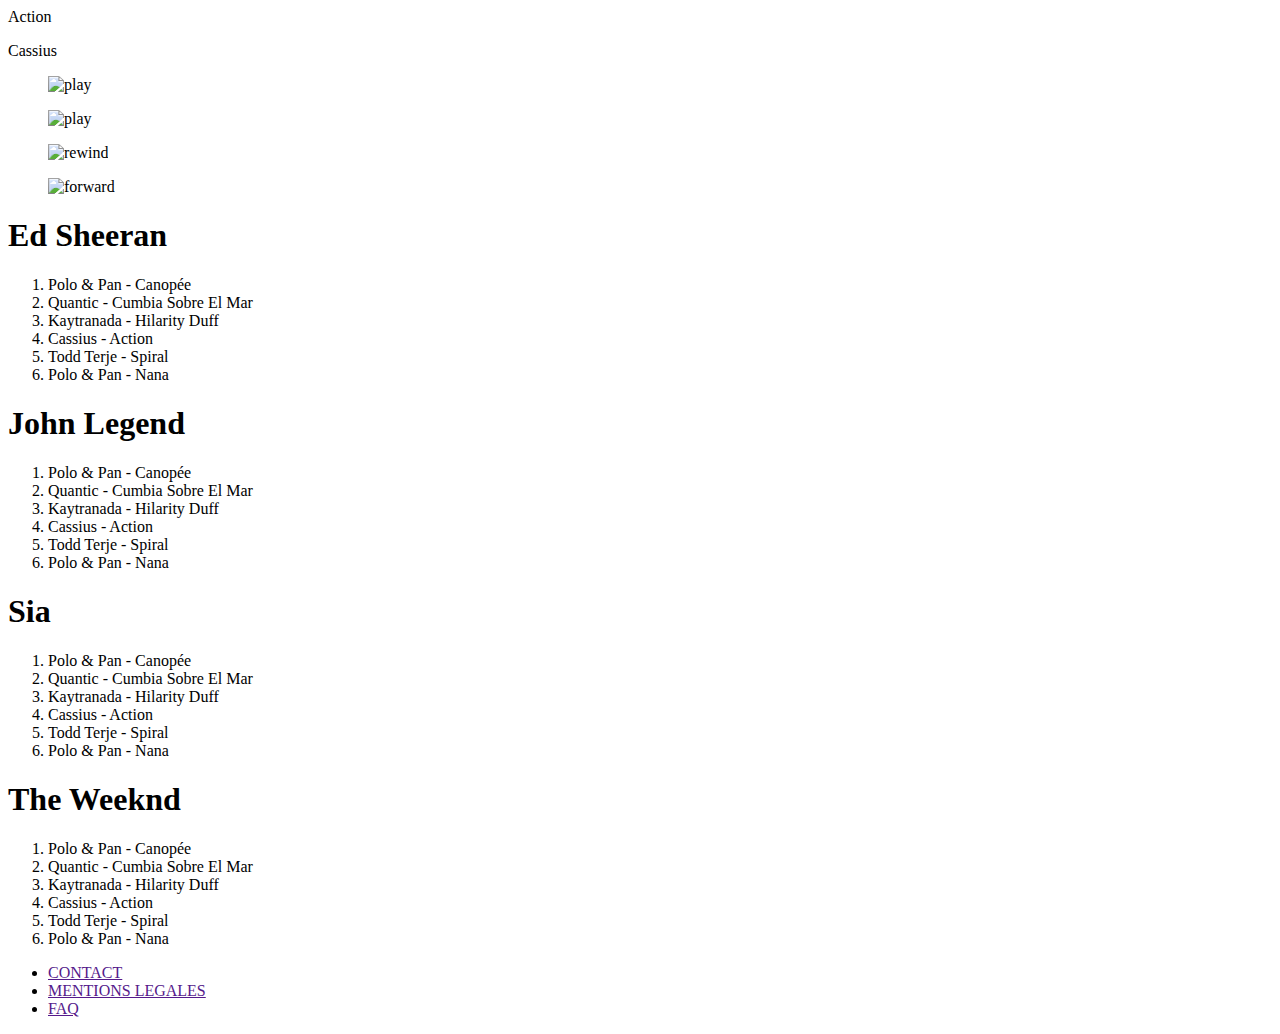
==== old/index.old.html @ 72d83ee5 "Application spacebar et fleche" ====
<!DOCTYPE>
<html lang="fr">
<head>
    <meta charset="utf-8">
    <title>Player</title>
    <link rel="stylesheet" type="text/css" href="styles/styles.css">
    <meta name="viewport" content="width-device-width, initial-scale=1.0" />
    <link href="https://fonts.googleapis.com/css?family=Open+Sans+Condensed:300,700" rel="stylesheet">
</head>
<body>

<header class="container_header clearfix">

    <p class="music titre">Action</p>
    <p class="music artiste">Cassius</p>


    <audio src="musique/Ed%20Sheeran%20-%20X/Afire Love.mp3" class="audio voice"></audio>

    <article class="col left w100 player">

        <figure class="col left w100  play">
            <img class="play" src="img-layout/play-button(1).png" alt="play">
        </figure>

        <figure class="col left w100  pause">
            <img  src="img-layout/pause.png" alt="play">
        </figure>



        <figure class="col left w20 prev">
            <img src="img-layout/rewind-button-arrows.png" alt="rewind">
        </figure>
        <div class="col left w60 bar">
            <div class="pointer"></div>
        </div>
        <figure class="col right w20 next">
            <img src="img-layout/fast-forward.png" alt="forward">
        </figure>
    </article>


</header>
<div class="c4">
    <h1>Ed Sheeran</h1>
    <ol>
        <li>Polo & Pan - Canopée</li>
        <li>Quantic - Cumbia Sobre El Mar</li>
        <li>Kaytranada - Hilarity Duff</li>
        <li>Cassius - Action</li>
        <li>Todd Terje - Spiral</li>
        <li>Polo & Pan - Nana</li>

    </ol>
</div>
<div class="c4">
    <h1>John Legend</h1>
    <ol>
        <li>Polo & Pan - Canopée</li>
        <li>Quantic - Cumbia Sobre El Mar</li>
        <li>Kaytranada - Hilarity Duff</li>
        <li>Cassius - Action</li>
        <li>Todd Terje - Spiral</li>
        <li>Polo & Pan - Nana</li>

    </ol>
</div>
<div class="c4">
    <h1>Sia</h1>
    <ol>
        <li>Polo & Pan - Canopée</li>
        <li>Quantic - Cumbia Sobre El Mar</li>
        <li>Kaytranada - Hilarity Duff</li>
        <li>Cassius - Action</li>
        <li>Todd Terje - Spiral</li>
        <li>Polo & Pan - Nana</li>

    </ol>
</div>
<div class="c4">
    <h1>The Weeknd</h1>
    <ol>
        <li>Polo & Pan - Canopée</li>
        <li>Quantic - Cumbia Sobre El Mar</li>
        <li>Kaytranada - Hilarity Duff</li>
        <li>Cassius - Action</li>
        <li>Todd Terje - Spiral</li>
        <li>Polo & Pan - Nana</li>

    </ol>
</div>
<footer>
    <div>
        <ul>
            <li class="footer"><a href="">CONTACT</a></li>
            <li class="footer foot"><a href="">MENTIONS LEGALES</a></li>
            <li class="footer foot"><a href="">FAQ</a></li>


        </ul>
    </div>
</footer>
<script src="js_player/player.js"></script>
</body>
</html>
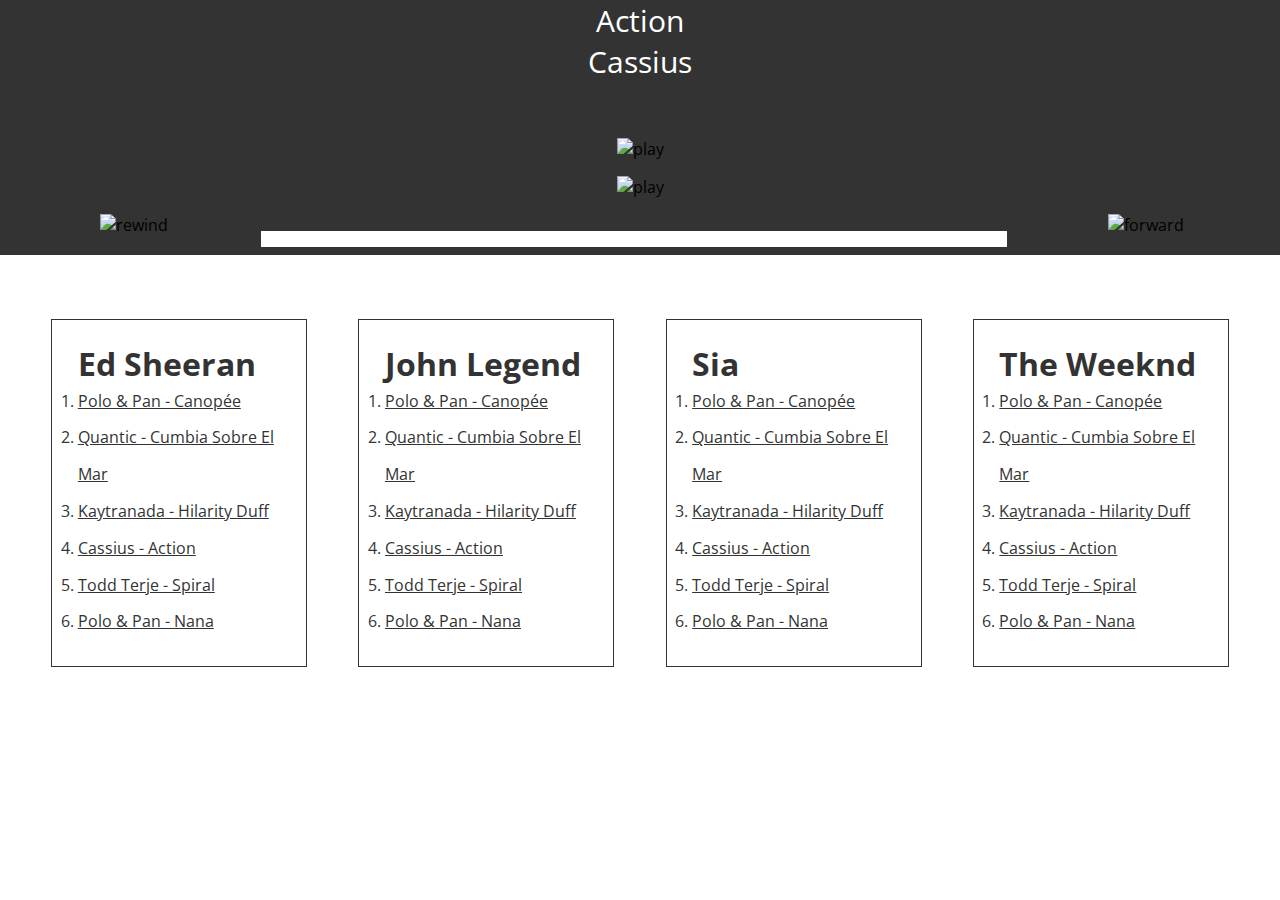
==== commit 155c846c: "refonte player" ====
--- a/old/index.old.html
+++ b/old/index.old.html
@@ -3,7 +3,7 @@
 <head>
     <meta charset="utf-8">
     <title>Player</title>
-    <link rel="stylesheet" type="text/css" href="styles/styles.css">
+    <link rel="stylesheet" type="text/css" href="styles.old.css">
     <meta name="viewport" content="width-device-width, initial-scale=1.0" />
     <link href="https://fonts.googleapis.com/css?family=Open+Sans+Condensed:300,700" rel="stylesheet">
 </head>
--- a/old/styles.old.css
+++ b/old/styles.old.css
@@ -0,0 +1,217 @@
+@charset "UTF-8";
+
+* {
+   	 padding: 0;
+   	 margin: 0;
+   	 font-family: 'Open Sans Condensed', sans-serif;
+}
+
+*,
+*:before,
+*:after {
+    	box-sizing: border-box;
+}
+
+.clearfix:before,
+.clearfix:after {
+    	content: " ";
+    	display: table;
+}
+a {
+	font-size:20px;
+	color: white;
+	float: left;
+	margin-left: 15px;
+}
+h1 {
+	color: #333;
+}
+.clearfix:after {
+    	clear: both;
+}
+
+.container_header {
+	background: #333 url("../image/X_cover.png") no-repeat fixed top;
+	background-size: 30%;
+}
+
+
+
+.row {
+    	margin: 0 0 10px 0;
+   	/*border-bottom: 1px solid black;*/
+}
+
+.col {
+    	padding: 8px;
+
+}
+
+.left {
+	float: left;
+}
+
+.right {
+	float: right;
+}
+
+.w100 {
+	width: 100%;
+}
+
+.w80 {
+	width: 80%;
+}
+
+.w50 {
+	width: 50%;
+}
+.w60 {
+	width: 60%;
+}
+
+.w33 {
+	width: 33.33%;
+}
+
+.w25 {
+	width: 25%;
+}
+
+.w20 {
+	width: 20%;
+}
+
+.w8 {
+	width: 8.33%;
+}
+
+.navbar {
+	margin-top: 50px;
+	background-color: rgba(255, 255, 255, 0.5);
+}
+
+.nav {
+	margin: 0 25%;
+	list-style: none;
+	text-align: center;
+	text-transform: uppercase;
+}
+
+.nav li a {
+	color: white;
+	text-decoration: none;
+
+}
+
+.player {
+	text-align: center;
+}
+div ol li {
+	cursor: pointer;
+	text-decoration: underline;
+}
+div ol li:hover {
+	color: red;
+	cursor: pointer;
+}
+.log {
+	background-color: white;
+	text-transform: uppercase;
+	color: rgba(131, 131, 131, 1);
+}
+
+.follow {
+	background-color: rgba(33, 67, 130, 1);
+}
+
+.follow p {
+	text-transform: uppercase;
+	float: left;
+}
+
+.follow img {
+	width: 20px;
+	float: right;
+	margin: 0 8px;
+}
+
+.player {
+	margin-top: 40px;
+}
+
+.player img {
+	text-align: center;
+}
+
+
+.c4{
+	width: 20%;
+	margin: 5% 0% 2% 4%;
+	padding: 2%;	
+	float: left;
+	border:1px solid #333;
+	color: #333;
+	line-height: 230%;
+	}
+
+footer{
+	background: black;
+}
+
+.footer{
+	float: left;
+	margin-left: 22%;
+	margin-top: 3%;	
+	color: white;
+}
+
+.footer a {
+	color: black;
+	text-decoration: none;
+}
+
+.bar {
+	width: 59%;
+	height: 2px;
+	background: white;
+	margin-top: 2%;
+}
+
+.pointer{
+	width: 0%;
+	height:16px;
+	background: wheat;
+	margin-top: -1.1%;
+	margin-left: -1.1%;
+}
+
+.music {
+	text-align: center;
+	color: white;
+	font-size: 30px;
+}
+
+
+@media  screen and (max-width: 1500px) {
+
+	footer {
+		display: none;
+	}
+
+	.follow img {
+		margin-left: 1%;
+	}
+
+}
+
+@media  screen and (max-width: 1100px) {
+
+	.follow img {
+		display: none;
+	}
+
+	footer {
+		display: none;
+	}
+}